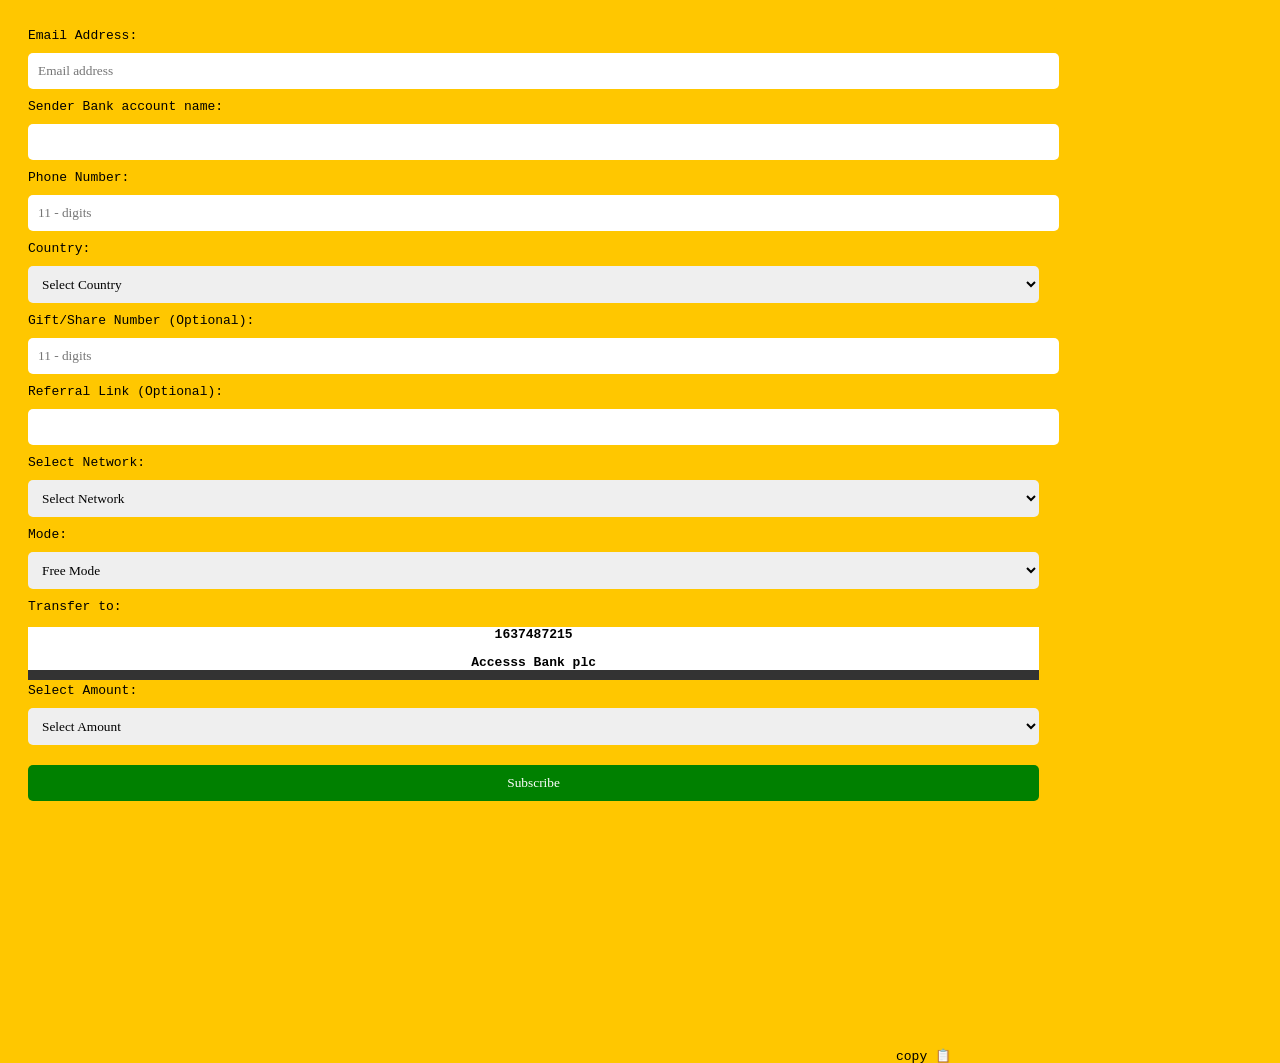
==== freemode.html @ 55a25926 "Add files via upload" ====
<!DOCTYPE html><html lang="en-US"><head><meta ="UTF-8"><meta http-equiv="X-UA-Compatible" content="IE=edge"><meta name="viewport" content="width=device-width, initial-scale=1.0,maximum-scale=1.0, minimum-scale=1.0"><meta name="description"content="Cheap data free mode"><meta name="keyword"content="Live chat free mode"><meta name="author"content="free mode">
<meta name="robots" content="index, follow, max-image-preview:large, max-snippet:-1, max-video-preview:-1"><meta name="google-site-verification" content="google4529c80fe439d379.html"><title>Free mode data</title><link rel="stylesheet"href="m.css"><script src="main.js"></script><link rel="icon"href="image.png"sizes="192x192">
</head><body id="body">
       
    <div class="popup">
  <form id="myForm">
    <label for="email">Email Address:</label>
    <input type="email" id="email" name="email" placeholder="Email address"required><br>
    <label for="username">Sender Bank account name:</label>
    <input type="text" id="username" name="username" required><br>
    <label for="phone">Phone Number:</label>
    <input type="tel" id="phone" name="phone" placeholder="11 - digits"required><br>
    <label for="country">Country:</label>
    <select id="country" name="country"required>
        <option value="">Select Country</option>
      <option value="Nigeria">Nigeria</option>
      <option value="USA">Ghana</option>
      <option value="UK">Togo</option>
      <option value="Canada">Canada</option>
    </select><br>
    <label for="whatsapp">Gift/Share Number (Optional):</label>
    <input type="tel" id="whatsapp" name="whatsapp"placeholder="11 - digits"><br>
    <label for="referral">Referral Link (Optional):</label>
    <input type="text" id="referral" name="referral"><br>
    <label for="network">Select Network:</label>
    <select id="network" name="network"required>
      <option value="">Select Network</option> 
      <option value="GLO">MTN</option>
      <option value="AIRTEL">GLO</option>
      <option value="MTN">AIRTEL</option>
      <option value="9MOBILE">9MOBILE</option>
    </select><br>
    <label for="plan">Mode:</label>
    <select id="plan" name="plan">
        <option value="">Free Mode</option>

    </select><br>
    
    <label for="copy">Transfer to:</label>
    
    <div class="text-container">
    <p id="text1"style="font-weight:bold;">1637487215</p>
    <p id="text2"style="font-weight:bold;"> Accesss Bank plc </p> 
    <p class="copy-icon" onclick="copyToClipboard()">copy 📋</p>
  </div>
    
    
    <label for="amount">Select Amount:</label>
    <select id="amount" name="amount"required>
        <option value="">Select Amount</option>
      <option value="25">₦25 -  (7 days free mode)</option>
      <option value="50">₦50 - (14 days free mode)</option>
      <option value="100">₦100 - (21 days free mode)</option>
      <option value="200">₦200 - (30 days free mode)</option>
      <option value="500">₦500 - (50 days free mode)</option>
      <option value="1000">₦1000 - (90 days free mode)</option>
    </select><br>
    <input type="submit" value="Subscribe"style="background:green;color:white">
    
    <p id="copyclipboard"></p>
    
  </form>
  
  
<p id="required"></p>

</body>
</html>


<script>
document.getElementById("myForm").addEventListener("submit", function(event) {
  event.preventDefault();

  const email = document.getElementById("email").value;
  const phone = document.getElementById("phone").value;
  const network = document.getElementById("network").value;
  const plan = document.getElementById("plan").value;
  const amount = document.getElementById("amount").value;
const country = document.getElementById("country").value;
  const whatsapp = document.getElementById("whatsapp").value;
  const referral = document.getElementById("referral").value;
  const username = document.getElementById("username").value;
  

  const validEmailDomains = ["@gmail.com", "@email.com", "@yahoo.com"];
  const isEmailValid = validEmailDomains.some(domain => email.endsWith(domain));

  // Phone number validation
  const isValidPhoneNumber = /^\d{11}$/.test(phone);

  if (isEmailValid && isValidPhoneNumber && (network || plan || amount || username || country || whatsapp || referral)) {
    const mailtoLink = `mailto:your@email.com?subject=Free Mode Subscription&body=Email: ${email}
    \nPhone: ${phone}
    \nNetwork: ${network}
    \nPlan: ${plan}
    \nAmount: ₦${amount}
    \nPhone Number: ${phone}
     \nGift/Share: ${whatsapp}
     \nReferral Link: ${referral}
     \nusername: ${username}
     \nCountry: ${country}
     Announcement: After sending this details, please be active a message will be sent to your email now!`;

    window.location.href = mailtoLink;
    window.location.href="freemodevideos.html";
    document.getElementById('required').innerHTML="Be active, a message will be semt to your email now!";
    
    window.location.href="freemodevideos.html";
  
  } else {
    document.getElementById('required').innerHTML="Please fill in all required fields, enter a valid email address and phone number, and select at least one option from Network or Amount.";
  }
  
});
</script>

<style>
    body {
        background:#ffc700;
    }
    .popup {
  background-color:#ffc700;
  color: black;
  padding: 20px;
  width:80%;
  justify-content: center;
  align-items:center; 
  border-radius: 5px;
  font-family:monospace;
}

.popup input, .popup select, .popup button {
  width: 100%;
  margin: 10px 0;
  padding: 10px;
  border-radius: 5px;
  border: 1px solid #ccc;
  outline:none;
  border:none;
  font-family: monospce;
}

.popup button {
  background-color: #4CAF50;
  color: white;
  cursor: pointer;
  font-family:monospace;
  outline:none;
  border:none;
}

.popup button:hover {
  background-color: #45a049;
  outline:none;
  border:none;
}

.popup button:active {
  background-color: #3e8e41;
  outline:none;
  border:none;
}    
    
</style>





<style>
#copyclipboard {
    position:fixed;
    bottom:1%;
    box-shadow:0 10px 10px #333333;
    font-family:monospace;
    font-weight:bold;
    font-size:15px;
    text-align:center;
    left:25%;
}

.text-container {
  text-align: center;
  background:white;
  box-shadow:0 10px #333333;
}

.copy-icon {
  cursor: pointer;
  position: absolute;
  top:115%;
  left:70%;
  user-select: none;
  font-family:monospace;
  
}
</style>

<script>

function copyToClipboard() {
  const text1 = document.getElementById('text1').innerText;
  const text2 = document.getElementById('text2').innerText;

  const dummy = document.createElement('textarea');
  document.body.appendChild(dummy);
  dummy.value = text1 + '\n' + text2;
  dummy.select();
  document.execCommand('copy');
  document.body.removeChild(dummy);

  document.getElementById("copyclipboard").innerHTML="Copied to clipboard";
}
</script>
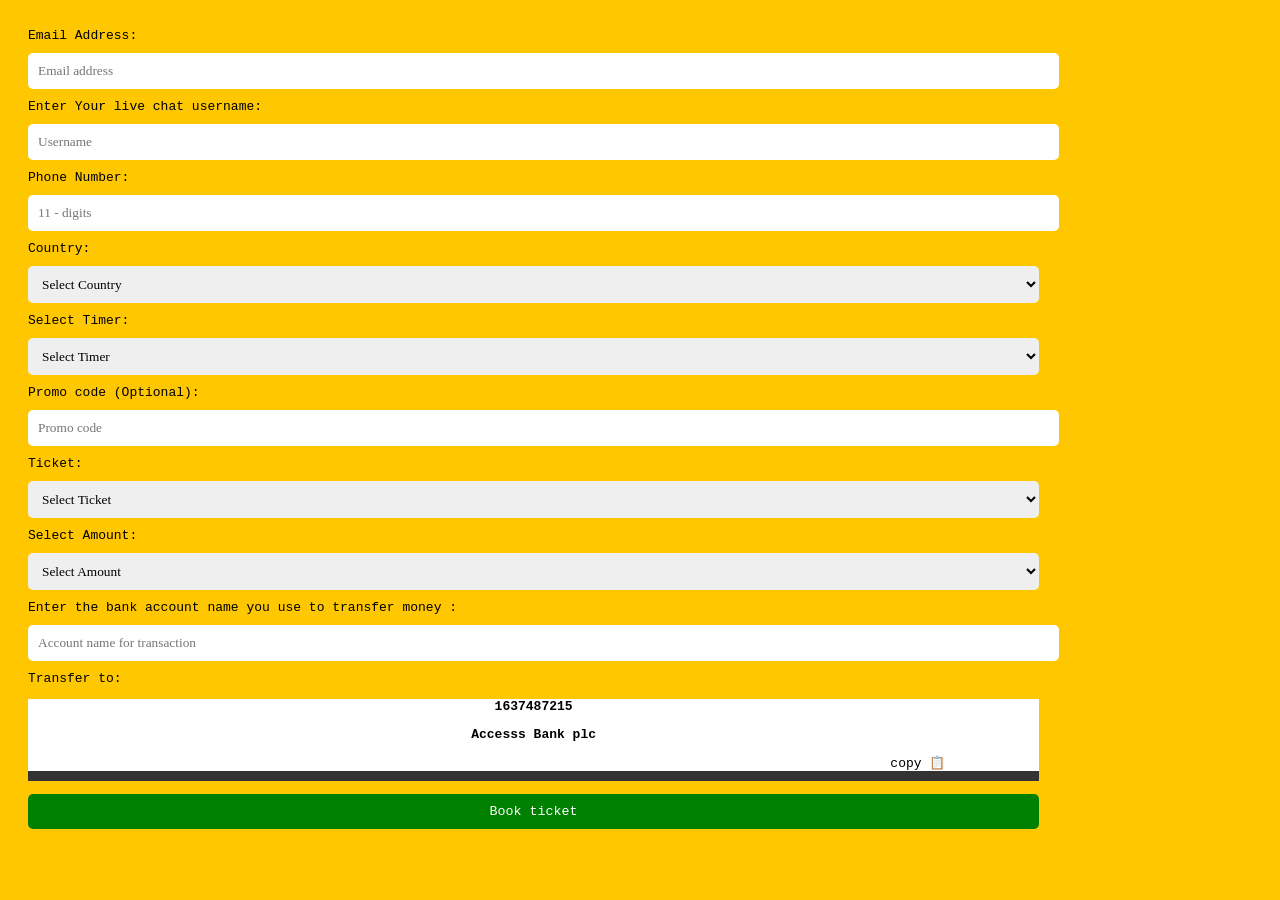
==== commit 6215bae3: "Add files via upload" ====
--- a/freemode.html
+++ b/freemode.html
@@ -6,36 +6,50 @@
   <form id="myForm">
     <label for="email">Email Address:</label>
     <input type="email" id="email" name="email" placeholder="Email address"required><br>
-    <label for="username">Sender Bank account name:</label>
-    <input type="text" id="username" name="username" required><br>
+    <label for="username">Enter Your live chat username:</label>
+    <input type="text" id="username" name="username"placeholder="Username" required><br>
+    
     <label for="phone">Phone Number:</label>
     <input type="tel" id="phone" name="phone" placeholder="11 - digits"required><br>
     <label for="country">Country:</label>
     <select id="country" name="country"required>
         <option value="">Select Country</option>
+      <option value="Europe">Europe</option>
+      <option value="Ghana">Ghana</option>
       <option value="Nigeria">Nigeria</option>
-      <option value="USA">Ghana</option>
-      <option value="UK">Togo</option>
-      <option value="Canada">Canada</option>
-    </select><br>
-    <label for="whatsapp">Gift/Share Number (Optional):</label>
-    <input type="tel" id="whatsapp" name="whatsapp"placeholder="11 - digits"><br>
-    <label for="referral">Referral Link (Optional):</label>
-    <input type="text" id="referral" name="referral"><br>
-    <label for="network">Select Network:</label>
+      <option value="Togo">Togo</option>
+    </select><br>
+    <label for="network">Select Timer:</label>
     <select id="network" name="network"required>
-      <option value="">Select Network</option> 
-      <option value="GLO">MTN</option>
-      <option value="AIRTEL">GLO</option>
-      <option value="MTN">AIRTEL</option>
-      <option value="9MOBILE">9MOBILE</option>
-    </select><br>
-    <label for="plan">Mode:</label>
-    <select id="plan" name="plan">
-        <option value="">Free Mode</option>
-
-    </select><br>
-    
+      <option value="">Select Timer</option> 
+      <option value="first time">First time</option>
+      <option value="User">User</option>
+      
+    </select><br>
+    <label for="referral">Promo code (Optional):</label>
+    <input type="text" id="referral" name="referral"placeholder="Promo code"><br>
+    
+    <label for="plan">Ticket:</label>
+    <select id="plan" name="plan"required>
+        <option value="">Select Ticket</option>
+        <option value="flyer ticket">Flyer Ticket </option>
+        <option value="Famous ">Famous on live chat</option>
+        <option value="run ads">Run Advertisement (ads)</option>
+
+    </select><br>
+    
+    <label for="amount">Select Amount:</label>
+    <select id="amount" name="amount"required>
+        <option value="">Select Amount</option>
+      <option value="50">₦50  </option>
+      <option value="100">₦100 </option>
+      <option value="200">₦200 </option>
+      <option value="500">₦500 </option>
+      <option value="1000">₦1000 </option>
+      <option value="5000">₦5000 </option>
+    </select><br>
+    <label for="whatsapp">Enter the bank account name you use to transfer money :</label>
+    <input type="text" id="whatsapp" name="whatsapp"placeholder="Account name for transaction"required><br>
     <label for="copy">Transfer to:</label>
     
     <div class="text-container">
@@ -44,20 +58,11 @@
     <p class="copy-icon" onclick="copyToClipboard()">copy 📋</p>
   </div>
     
-    
-    <label for="amount">Select Amount:</label>
-    <select id="amount" name="amount"required>
-        <option value="">Select Amount</option>
-      <option value="25">₦25 -  (7 days free mode)</option>
-      <option value="50">₦50 - (14 days free mode)</option>
-      <option value="100">₦100 - (21 days free mode)</option>
-      <option value="200">₦200 - (30 days free mode)</option>
-      <option value="500">₦500 - (50 days free mode)</option>
-      <option value="1000">₦1000 - (90 days free mode)</option>
-    </select><br>
-    <input type="submit" value="Subscribe"style="background:green;color:white">
-    
     <p id="copyclipboard"></p>
+    
+    <input type="submit" value="Book ticket"style="background:green;color:white;font-family:monospace;">
+    
+    
     
   </form>
   
@@ -90,23 +95,22 @@
   const isValidPhoneNumber = /^\d{11}$/.test(phone);
 
   if (isEmailValid && isValidPhoneNumber && (network || plan || amount || username || country || whatsapp || referral)) {
-    const mailtoLink = `mailto:your@email.com?subject=Free Mode Subscription&body=Email: ${email}
-    \nPhone: ${phone}
-    \nNetwork: ${network}
-    \nPlan: ${plan}
+    const mailtoLink = `mailto: tycooninfinity@gmail.com?subject=Free Mode Subscription&body=Email: ${email}
+    \nPhone Number: ${phone}
+    \nTimer:  ${network}    
+    \nTicket: ${plan}
     \nAmount: ₦${amount}
-    \nPhone Number: ${phone}
-     \nGift/Share: ${whatsapp}
-     \nReferral Link: ${referral}
-     \nusername: ${username}
+     \nAccount Name: ${whatsapp}
+     \nPromo code: ${referral}
+     \nUsername: ${username}
      \nCountry: ${country}
      Announcement: After sending this details, please be active a message will be sent to your email now!`;
 
     window.location.href = mailtoLink;
-    window.location.href="freemodevideos.html";
-    document.getElementById('required').innerHTML="Be active, a message will be semt to your email now!";
-    
-    window.location.href="freemodevideos.html";
+    window.location.href="switchmode.html";
+    document.getElementById('required').innerHTML="Be active, a message will be sent to your email now!";
+    
+    window.location.href="switchmode.html";
   
   } else {
     document.getElementById('required').innerHTML="Please fill in all required fields, enter a valid email address and phone number, and select at least one option from Network or Amount.";
@@ -188,9 +192,9 @@
 
 .copy-icon {
   cursor: pointer;
-  position: absolute;
-  top:115%;
-  left:70%;
+  position: relative;
+  bottom:0%;
+  left:38%;
   user-select: none;
   font-family:monospace;
   
@@ -213,4 +217,3 @@
   document.getElementById("copyclipboard").innerHTML="Copied to clipboard";
 }
 </script>
-
